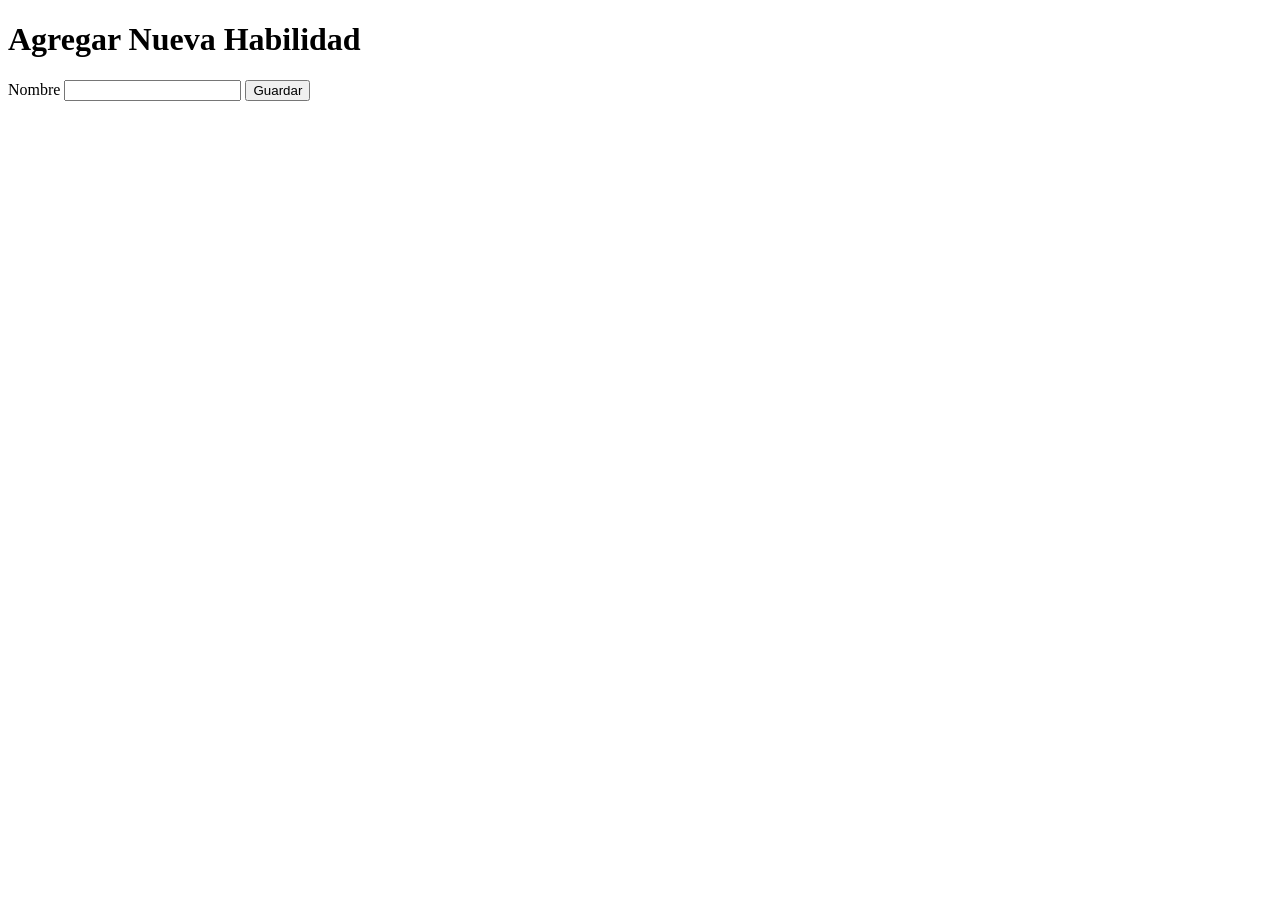
==== Seccion 1 y 2/tu-cv-spring-boot/src/main/resources/templates/add-skill.html @ bcfdd233 "se actualiza el repo" ====
<!DOCTYPE html>
<html lang="en" xmlns:th="http://www.thymeleaf.org" xmlns:type="http://www.w3.org/1999/xhtml">
<head>
    <meta charset="UTF-8">
    <title>Title</title>
</head>
<body>
    <h1>Agregar Nueva Habilidad</h1>
<!--    Usamos @ para trabajar con rutas y $ para mandar objetos-->
    <form th:action = "@{/skills/add" th:object="${skill}" method="post">
        <label th:for="nombre">Nombre</label>
<!--        para acceder a los atributos del objeto es thfield y con *{}-->
        <input type="text" th:field="*{name}">
<!--        como estamos trabajando con el method Post ahora el boton es de tipo submit-->
        <button type="submit">Guardar</button>
    </form>
</body>
</html>
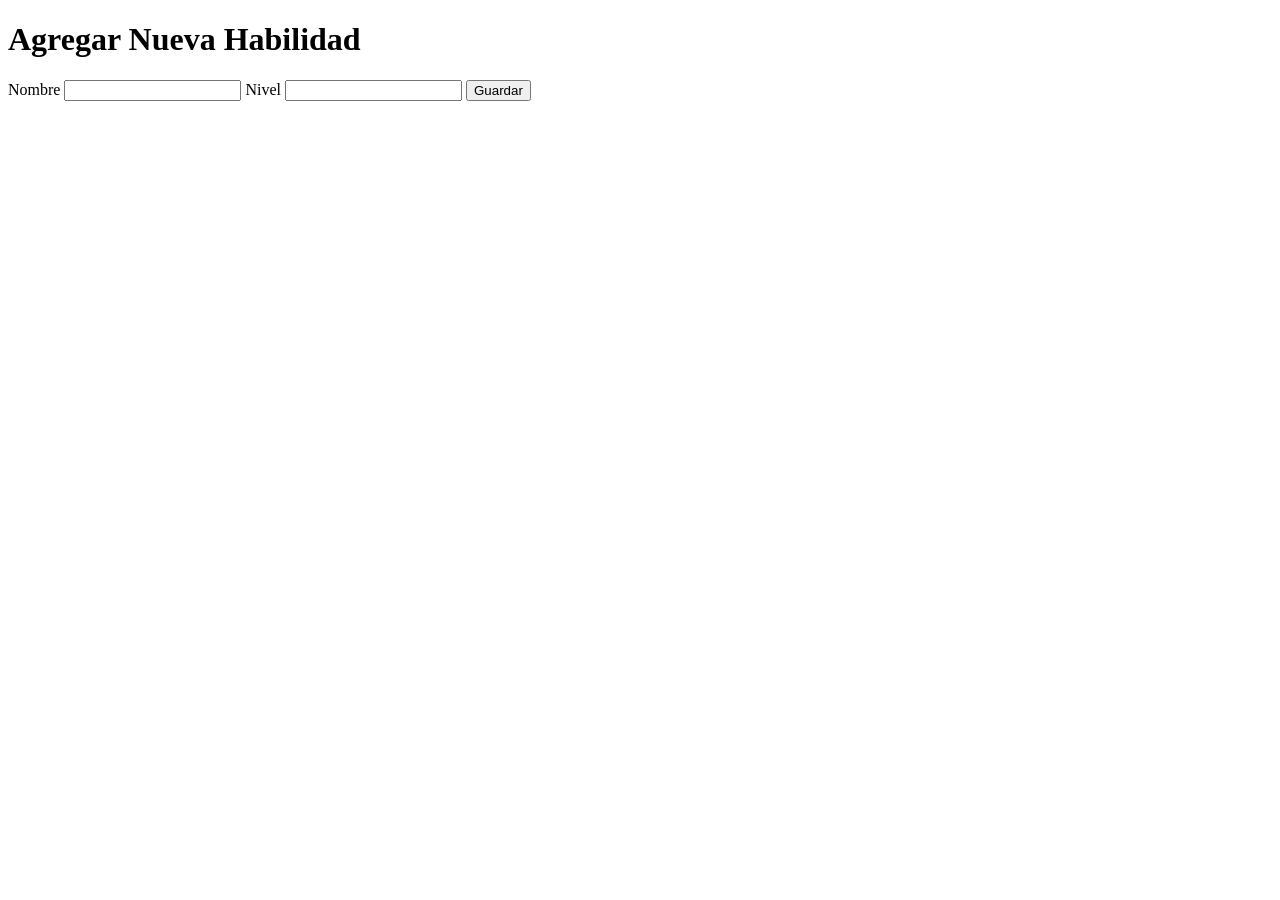
==== commit 699ee3ac: "se agrega nueva version" ====
--- a/Seccion 1 y 2/tu-cv-spring-boot/src/main/resources/templates/add-skill.html
+++ b/Seccion 1 y 2/tu-cv-spring-boot/src/main/resources/templates/add-skill.html
@@ -7,11 +7,14 @@
 <body>
     <h1>Agregar Nueva Habilidad</h1>
 <!--    Usamos @ para trabajar con rutas y $ para mandar objetos-->
-    <form th:action = "@{/skills/add" th:object="${skill}" method="post">
+        <form th:action = "@{/skills/add}" th:object="${skill}" method="post">
         <label th:for="nombre">Nombre</label>
 <!--        para acceder a los atributos del objeto es thfield y con *{}-->
         <input type="text" th:field="*{name}">
-<!--        como estamos trabajando con el method Post ahora el boton es de tipo submit-->
+
+            <label th:for="level">Nivel</label>
+        <input type="text" th:field="*{level}">
+
         <button type="submit">Guardar</button>
     </form>
 </body>
